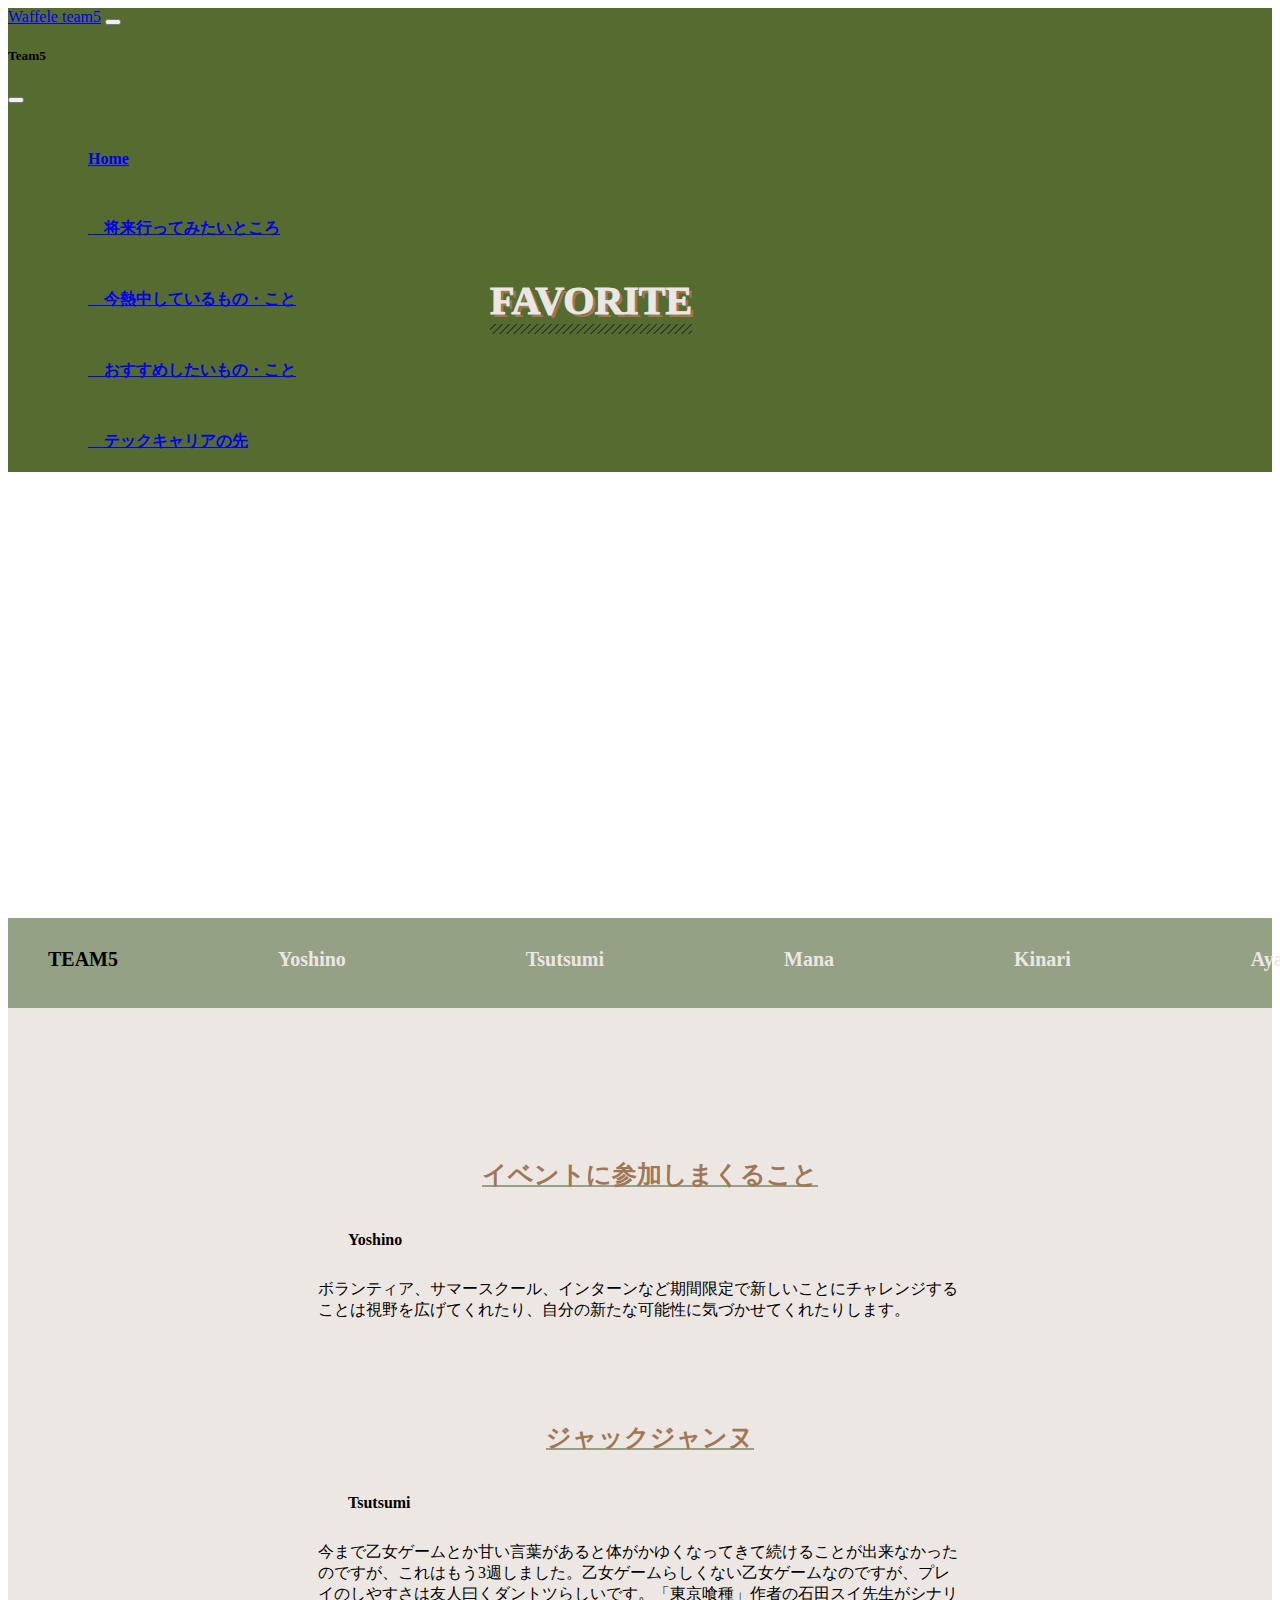
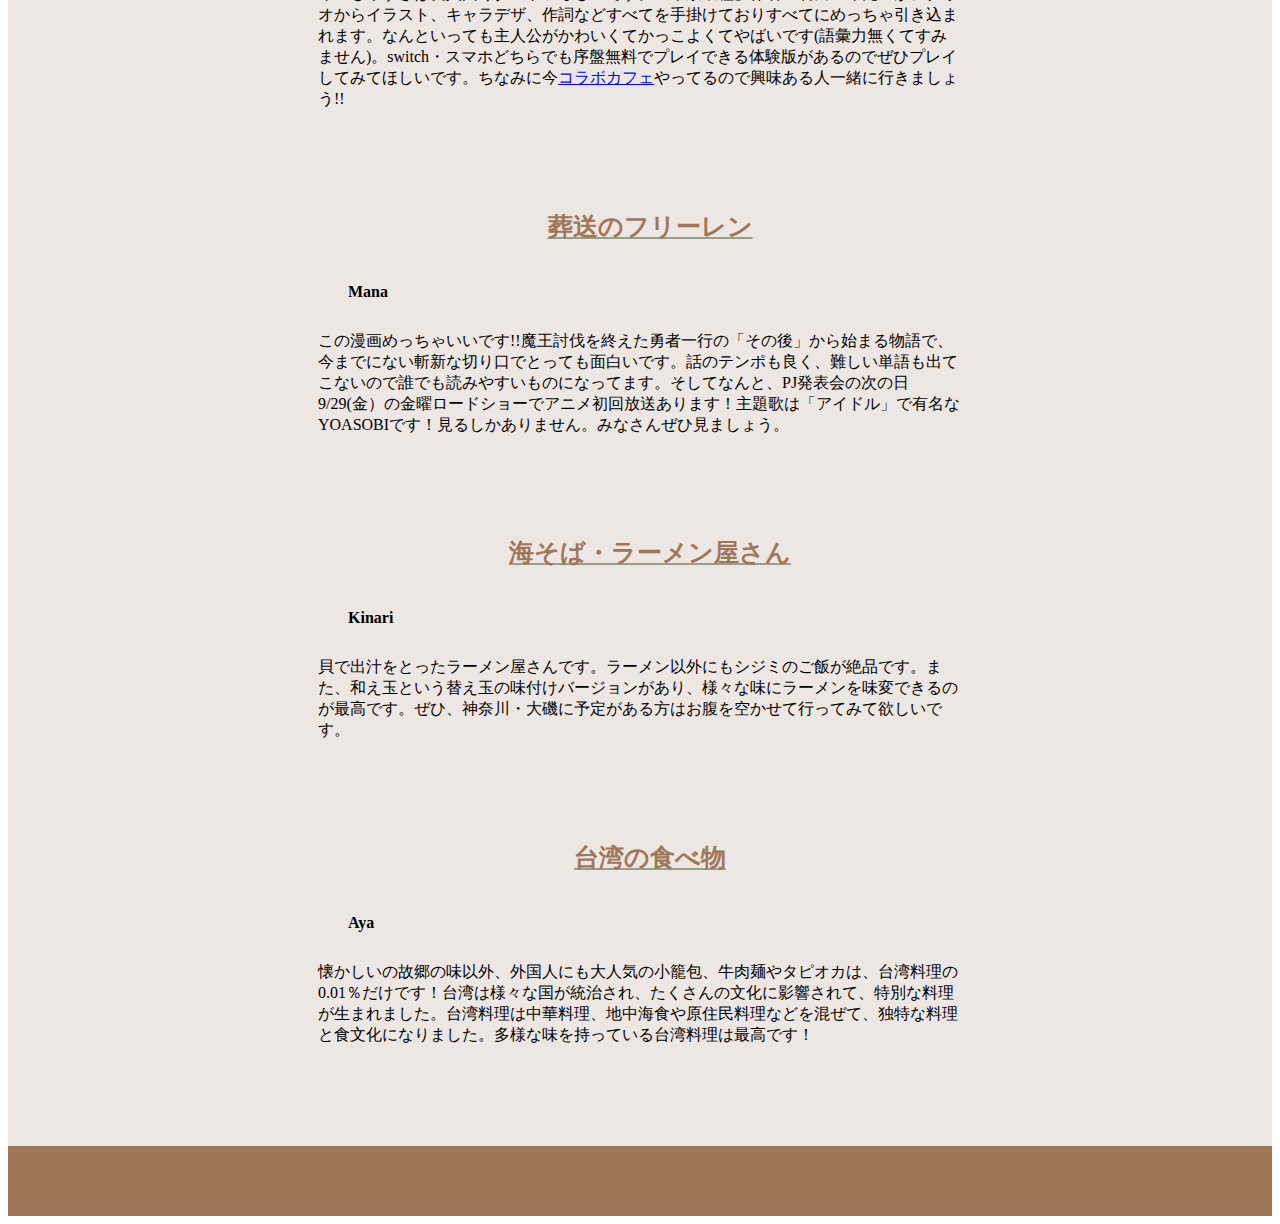
==== index_favorite.html @ e0f579ca "Update index_favorite.html" ====
<!DOCTYPE html>
<html lang="en">

<head>
  <link rel="stylesheet" href="style_favorite.css">
  <meta charset="utf-8">
  <meta name="viewport" content="width=device-width, initial-scale=1, shrink-to-fit=no">
  <meta name="theme-color" content="#000000">
  <script type="text/javascript" src="script_favorite.js"></script>
  <link rel="stylesheet" href="https://unpkg.com/animon@1.0.1/dist/animon.css"/>
  <script src="https://unpkg.com/animon@1.0.1/dist/animon.iife.js"></script>
</head>

<body>


<nav class="navbar fixed-top" style="background:#556b2f">

  <div class="container-fluid">
   
    <a class="navbar-brand" href="index.html">Waffele team5</a>
    <button class="navbar-toggler" type="button" data-bs-toggle="offcanvas" data-bs-target="#offcanvasNavbar" aria-controls="offcanvasNavbar">
      <span class="navbar-toggler-icon"></span>
    </button>

    <div class="offcanvas offcanvas-end" tabindex="-1" id="offcanvasNavbar" aria-labelledby="offcanvasNavbarLabel">
      <div class="offcanvas-header">
        <h5 class="offcanvas-title" id="offcanvasNavbarLabel">Team5</h5>
        <button type="button" class="btn-close" data-bs-dismiss="offcanvas" aria-label="Close"></button>
      </div>

      <div class="offcanvas-body">
        <ul class="navbar-nav justify-content-end flex-grow-1 pe-3">
          <li class="nav-item">
            <a class="nav-link active" aria-current="page" href="index.html">Home</a>
          </li>

          <li class="nav-item">
            <a class="nav-link" href="index_travel.html">　将来行ってみたいところ</a>
          </li>

        <li class="nav-item">
          <a class="nav-link" href="index_interest.html">　今熱中しているもの・こと</a>
        </li>

        <li class="nav-item">
          <a class="nav-link" href="index_favorite.html">　おすすめしたいもの・こと</a>
        </li>

        <li class="nav-item">
          <a class="nav-link" href="index_tech.html">　テックキャリアの先</a>
        </li>


      </div>

    </div>
  </div>
</nav>

  
  <div class="slide">
    <img class="slideitem" src="https://cdn.glitch.global/d4d5fd33-d453-49f3-801e-1269b441a796/%E3%82%B7%E3%82%99%E3%83%A3%E3%83%83%E3%82%AF%E3%82%B7%E3%82%99%E3%83%A3%E3%83%B3%E3%83%8C.png?v=1699577036651" alt="空1">
    <img class="slideitem" src="https://cdn.glitch.global/d4d5fd33-d453-49f3-801e-1269b441a796/%E8%91%AC%E9%80%81%E3%81%AE%E3%83%95%E3%83%AA%E3%83%BC%E3%83%AC%E3%83%B3.jpeg?v=1699577039293" alt="空2">
    <img class="slideitem" src="https://cdn.glitch.global/d4d5fd33-d453-49f3-801e-1269b441a796/%E5%8F%B0%E6%B9%BE%E3%81%AE%E9%A3%9F%E3%81%B8%E3%82%99%E7%89%A9.jpeg?v=1699577043070" alt="空3">
</div>


<div class="main"> 
    <div class="オススメしたいもの・こと">
        <h1>FAVORITE</h1>
    </div>
   <div class="Name">
    <nav class="section">
        <li>TEAM5</li>
        <li><a class="Yoshino" href="#Yoshino">Yoshino</a></li>
        <li><a class="Tsutsumi" href="#Tsutsumi">Tsutsumi</a></li>
        <li><a class="Mana" href="#Mana">Mana</a></li>
        <li><a class="Kinari" href="#Kinari">Kinari</a></li>
        <li><a class="Aya" href="#Aya">Aya</a></li>
    </nav>
   </div>

  <div class="main-text">

   <div class="contents">

      <div class ="Yoshino animonItem"data-effect="fadeInUp">
            <h2 id="Yoshino">イベントに参加しまくること</h2>
                <li>Yoshino</li>
                  <p>ボランティア、サマースクール、インターンなど期間限定で新しいことにチャレンジすることは視野を広げてくれたり、自分の新たな可能性に気づかせてくれたりします。</p>
      </div>


        <div class = "Tsutsumi animonItem"data-effect="fadeInUp">
            <h2 id="Tsutsumi">ジャックジャンヌ</h2>
                <li>Tsutsumi</li>
                  <p>今まで乙女ゲームとか甘い言葉があると体がかゆくなってきて続けることが出来なかったのですが、これはもう3週しました。乙女ゲームらしくない乙女ゲームなのですが、プレイのしやすさは友人曰くダントツらしいです。「東京喰種」作者の石田スイ先生がシナリオからイラスト、キャラデザ、作詞などすべてを手掛けておりすべてにめっちゃ引き込まれます。なんといっても主人公がかわいくてかっこよくてやばいです(語彙力無くてすみません)。switch・スマホどちらでも序盤無料でプレイできる体験版があるのでぜひプレイしてみてほしいです。ちなみに今<a href=https://jackjeanne.com/news/?id=230811-1>コラボカフェ</a>やってるので興味ある人一緒に行きましょう!!</p>
      </div>


      <div class ="Mana animonItem"data-effect="fadeInUp">
          <h2 id="Mana">葬送のフリーレン</h2>
              <li>Mana</li>
                <p>この漫画めっちゃいいです!!魔王討伐を終えた勇者一行の「その後」から始まる物語で、今までにない斬新な切り口でとっても面白いです。話のテンポも良く、難しい単語も出てこないので誰でも読みやすいものになってます。そしてなんと、PJ発表会の次の日9/29(金）の金曜ロードショーでアニメ初回放送あります！主題歌は「アイドル」で有名なYOASOBIです！見るしかありません。みなさんぜひ見ましょう。</p>
      </div>


      <div class ="Kinari animonItem"data-effect="fadeInUp">
          <h2 id="Kinari">海そば・ラーメン屋さん</h2>
              <li>Kinari</li>
                <p>貝で出汁をとったラーメン屋さんです。ラーメン以外にもシジミのご飯が絶品です。また、和え玉という替え玉の味付けバージョンがあり、様々な味にラーメンを味変できるのが最高です。ぜひ、神奈川・大磯に予定がある方はお腹を空かせて行ってみて欲しいです。</p>
      </div>


      <div class ="Aya animonItem"data-effect="fadeInUp">
        <h2 id="Aya">台湾の食べ物 </h2>
            <li>Aya</li>
              <p>懐かしいの故郷の味以外、外国人にも大人気の小籠包、牛肉麺やタピオカは、台湾料理の0.01％だけです！台湾は様々な国が統治され、たくさんの文化に影響されて、特別な料理が生まれました。台湾料理は中華料理、地中海食や原住民料理などを混ぜて、独特な料理と食文化になりました。多様な味を持っている台湾料理は最高です！</p>
      </div>


    </div> 

  </div>

  <div class="footer">
  </div>

</div>

<script type="text/javascript">
  Animon.animon()
</script>
  
<!-- bootstrap -->
  <link href="https://cdn.jsdelivr.net/npm/bootstrap@5.3.0/dist/css/bootstrap.min.css" rel="stylesheet" integrity="sha384-9ndCyUaIbzAi2FUVXJi0CjmCapSmO7SnpJef0486qhLnuZ2cdeRhO02iuK6FUUVM" crossorigin="anonymous">
  <script src="https://cdn.jsdelivr.net/npm/bootstrap@5.3.0/dist/js/bootstrap.bundle.min.js" integrity="sha384-geWF76RCwLtnZ8qwWowPQNguL3RmwHVBC9FhGdlKrxdiJJigb/j/68SIy3Te4Bkz" crossorigin="anonymous"></script>
</body>

</html>
---- style_favorite.css ----
html{  
    scroll-behavior:smooth;
}

.site1{
    font-size:15px;
    color:#ede7e3;
    text-decoration: none;
    margin:5px;
}
.site2{
    font-size:15px;
    color:#ede7e3;
    text-decoration: none;
    margin:5px;
}
.site3{
    font-size:15px;
    color:#ede7e3;
    text-decoration: none;
    margin:5px;
}
.site4{
    font-size:15px;
    color:#ede7e3;
    text-decoration: none;
    margin:5px;
}
.site5{
    font-size:15px;
    color:#ede7e3;
    text-decoration: none;
    margin:5px;
}


.site1:hover{   
    font-weight:bolder;
    font-size:14px;
    color:#9F7756;
    font-weight:900;
}
.site2:hover{
    font-size:14px;
    font-weight: bolder;
    color:#9F7756;
}
.site3:hover{
    font-size:14px;
    font-weight: bolder;
    color:#9F7756;
}
.site4:hover{
    font-size:14px;
    font-weight: bolder;
    color:#9F7756;
}
.site5:hover{
    font-size:14px;
    font-weight: bolder;
    color:#9F7756;
}


h1{ 
    font-weight: bold;
    font-size: 40px;
    text-shadow: 3px 3px 0 #9F7756;
    -webkit-text-stroke: 1px #ede7e3;
    padding: 0 0 10px;

    color:#ede7e3;
    position:absolute;
    top:250px;
    left: 490px;
}

h1:after {
    position: absolute;
    bottom: 0;
    left: 0;
    width: 100%;
    height: 10px;
    content: '';
    background-image: -webkit-repeating-linear-gradient(135deg, #2b342b, #2b342b 1px, transparent 2px, transparent 5px);
    background-image: repeating-linear-gradient(-45deg, #2b342b, #2b342b 1px, transparent 2px, transparent 5px);
    background-size: 7px 7px;
    -webkit-backface-visibility: hidden;
    backface-visibility: hidden;
  }


.Name{
    background-color:#94a185;
    height: 90px;
 }


li{  list-style:none;
    font-weight: 700;
    padding:30px 20px 20px 40px;
   
}

a.Yoshino{text-decoration:none;
    color:#ede7e3;  
    font-weight: 550;
    padding-left:100px;
}

a.Tsutsumi{text-decoration:none;
    color:#ede7e3;  
    font-weight: 550;
    padding-left:120px;
}

a.Mana{text-decoration:none;
    color:#ede7e3;  
    font-weight: 550;
    padding-left:120px;
}

a.Kinari{
    text-decoration:none;
    color:#ede7e3;  
    font-weight: 550;
    padding-left:120px;
}

a.Aya{
    text-decoration:none;
    color:#ede7e3;  
    font-weight: 550;
    padding-left:120px;
}


a.Yoshino:hover{
    color:#2b3412;
    font-weight:900;

}

a.Tsutsumi:hover{
    color:#2b3412;
    font-weight:900;
}

a.Mana:hover{
    color:#2b3412;
    font-weight:900;


}

a.Kinari:hover{
    color:#2b3412;
    font-weight:900;
}


a.Aya:hover{
    color:#2b3412;
    font-weight:900;
}


.main-text{
margin: 150px 300px 100px 300px;
}



h2{ 
    text-align: center;
    font-size: 25px;
    font-weight: 900;
    color: #9F7756;
    text-decoration: underline;
    text-decoration-color:#94a185;
    margin: 10px 10px 10px 30px;
}


p{
    margin: 10px 10px 100px 10px;
}

.section{
    font-size: 20px;
    display:flex;
}

.main{
    background-color:#EDE7E3;
}

.footer{
    background-color: #9f7756;
    padding:0px 0px 0px 0px;
    height: 70px;
}


/*ボタンのスタイル */
.btn {
    /* buttonタグのリセットCSS */
    border: none;
    cursor: pointer;
    outline: none;
    padding: 0;
    appearance: none;
  
    /* ボタンの装飾 */
    position: fixed;
    right: 30px;
    bottom: 30px;
    z-index: 100;
    width: 50px;
    height: 50px;
    border-radius: 50%;
    background-color: #2b3412;
    display: flex;
    align-items: center;
    justify-content: center;
    transition: all 0.3s ease;
  }
  
  /* 矢印のスタイル */
  .btn::before {
    content: "";
    width: 12px;
    height: 12px;
    margin-bottom: -6px;
    border-top: solid 3px #ede7e3;
    border-right: solid 3px #ede7e3;
    transform: rotate(-45deg);
  }
  
  /* ホバー時のスタイル */
  .btn:hover {
    transform: scale(1.1);
  }



/* スライドショー */
.slide {
    text-align: center;
    height: 430px;
    width: 100%;
    overflow: hidden;
    position: relative;
}


.slideitem {
    opacity: 0;
    width: 100%;
    height: 100%;
    object-fit: cover;
    position: absolute;
    left: 5%;
    top: 0;
    animation: anime 15s infinite linear;
}

.slideitem:nth-of-type(2) {
    opacity: 0; 
    animation-delay: 5s; 
}
.slideitem:nth-of-type(3) {
    opacity: 0; 
    animation-delay: 10s; 
}
@keyframes anime {
    0%, 20% {
        opacity: 0;
    }
    25%, 75% {
        opacity: 1;
    }
    80%, 100% {
        opacity: 0;
    }
}

.slideitem {
    left: 0; 
    top: 0; 
    animation: anime 15s infinite linear;
}
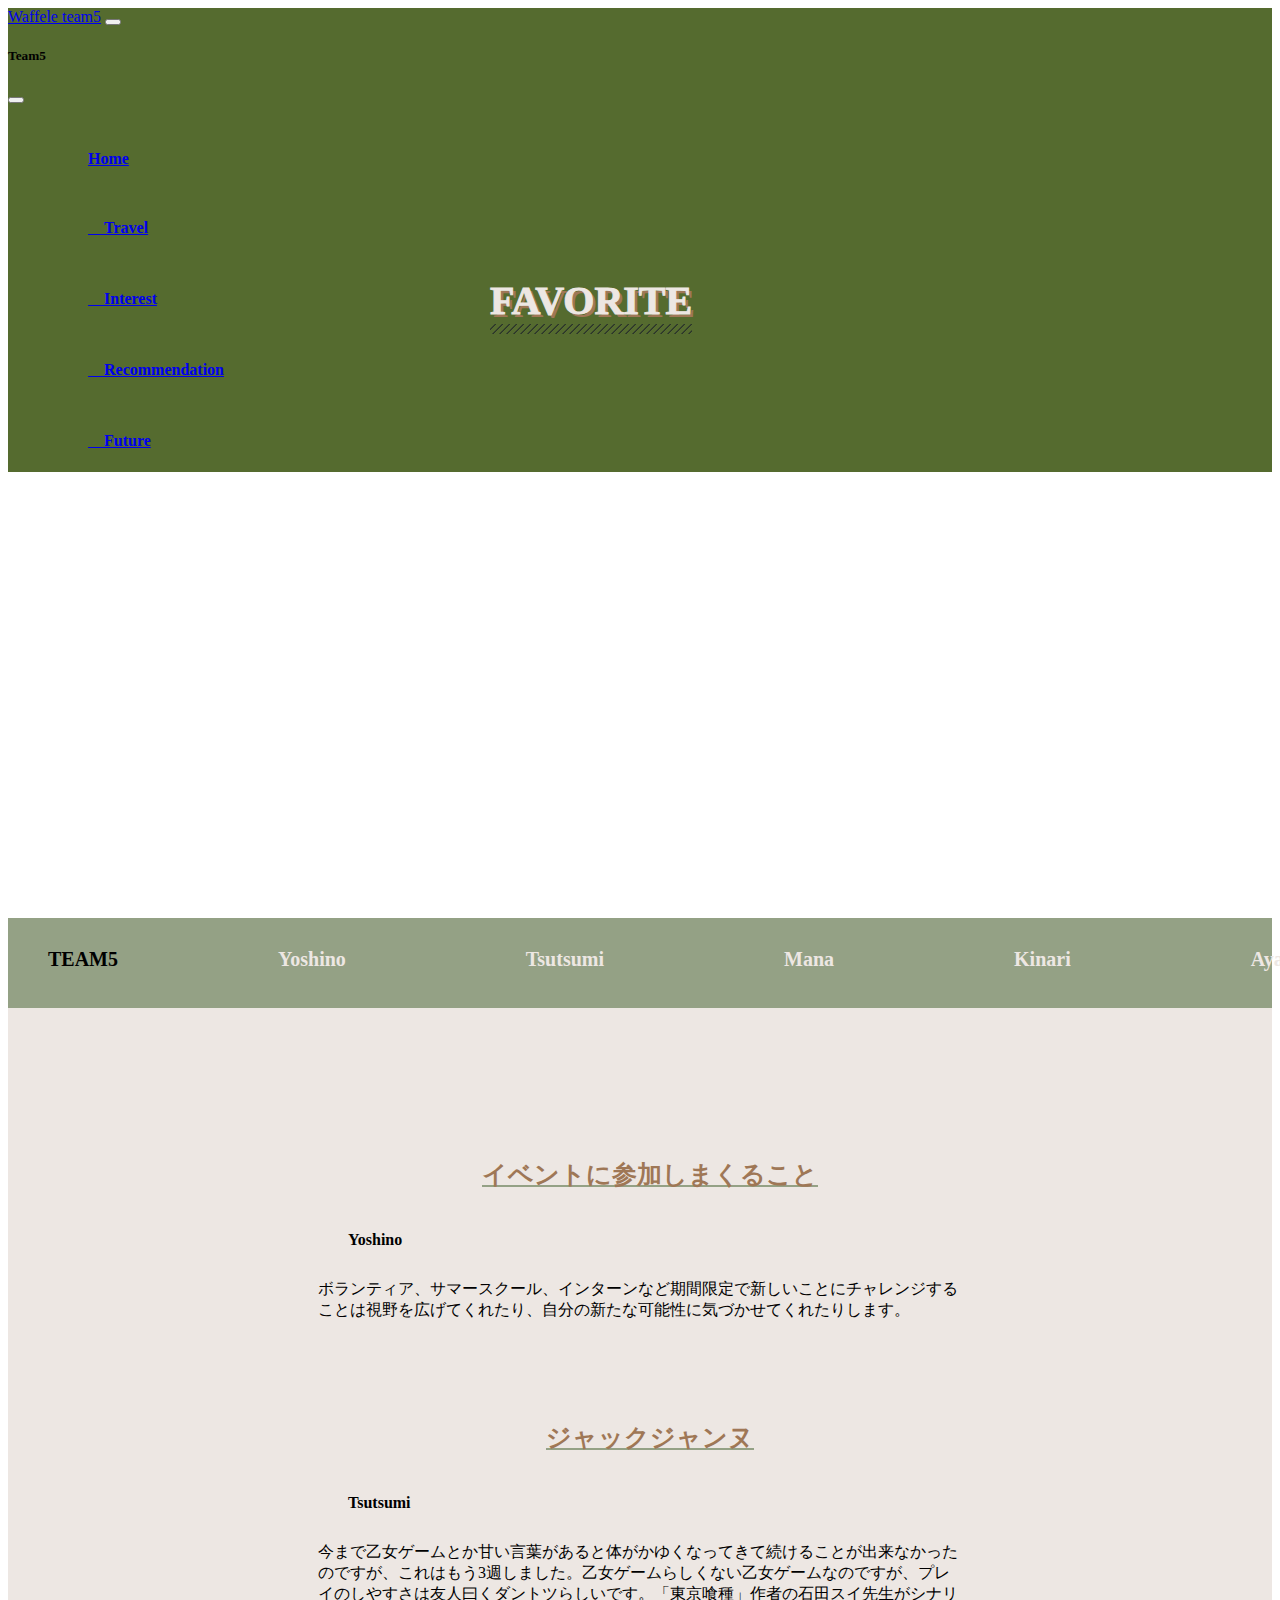
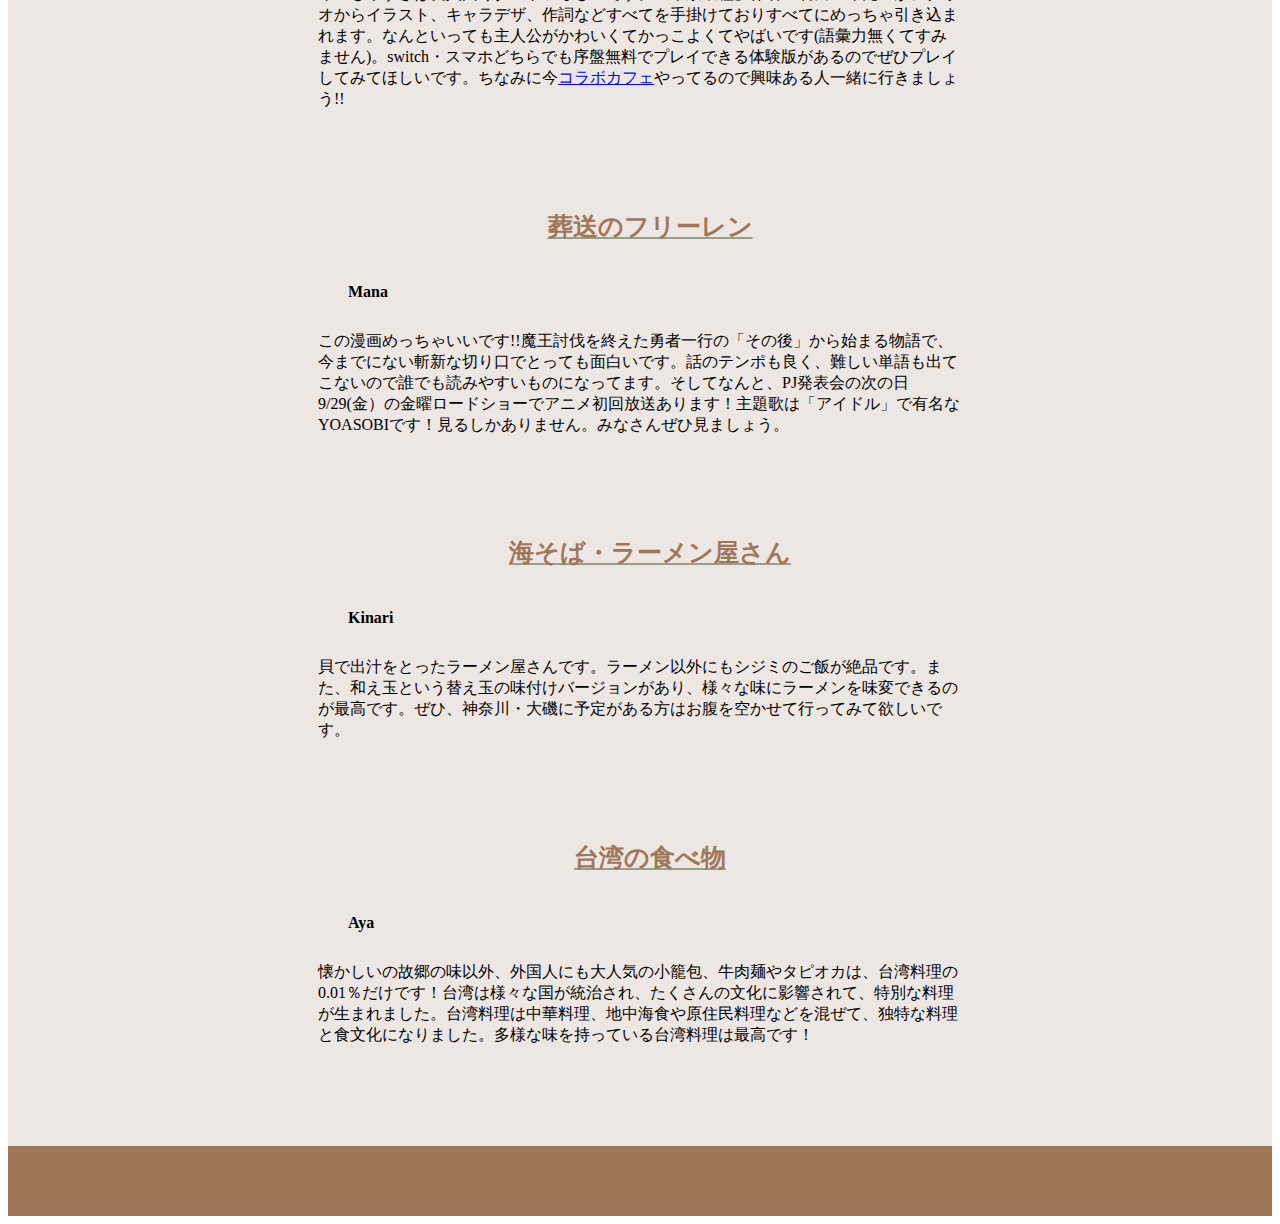
==== commit 0e99f615: "main" ====
--- a/index_favorite.html
+++ b/index_favorite.html
@@ -36,19 +36,19 @@
           </li>
 
           <li class="nav-item">
-            <a class="nav-link" href="index_travel.html">　将来行ってみたいところ</a>
+            <a class="nav-link" href="index_travel.html">　Travel</a>
           </li>
 
         <li class="nav-item">
-          <a class="nav-link" href="index_interest.html">　今熱中しているもの・こと</a>
+          <a class="nav-link" href="index_interest.html">　Interest</a>
         </li>
 
         <li class="nav-item">
-          <a class="nav-link" href="index_favorite.html">　おすすめしたいもの・こと</a>
+          <a class="nav-link" href="index_favorite.html">　Recommendation</a>
         </li>
 
         <li class="nav-item">
-          <a class="nav-link" href="index_tech.html">　テックキャリアの先</a>
+          <a class="nav-link" href="index_tech.html">　Future</a>
         </li>
 
 
@@ -68,11 +68,11 @@
 
 <div class="main"> 
     <div class="オススメしたいもの・こと">
-        <h1>FAVORITE</h1>
+      <h1>FAVORITE</h1>
     </div>
    <div class="Name">
     <nav class="section">
-        <li>TEAM5</li>
+        <li id="Yoshino">TEAM5</li>
         <li><a class="Yoshino" href="#Yoshino">Yoshino</a></li>
         <li><a class="Tsutsumi" href="#Tsutsumi">Tsutsumi</a></li>
         <li><a class="Mana" href="#Mana">Mana</a></li>
@@ -86,35 +86,35 @@
    <div class="contents">
 
       <div class ="Yoshino animonItem"data-effect="fadeInUp">
-            <h2 id="Yoshino">イベントに参加しまくること</h2>
+            <h2 id="Tsutsumi">イベントに参加しまくること</h2>
                 <li>Yoshino</li>
                   <p>ボランティア、サマースクール、インターンなど期間限定で新しいことにチャレンジすることは視野を広げてくれたり、自分の新たな可能性に気づかせてくれたりします。</p>
       </div>
 
 
         <div class = "Tsutsumi animonItem"data-effect="fadeInUp">
-            <h2 id="Tsutsumi">ジャックジャンヌ</h2>
+            <h2 id="Mana">ジャックジャンヌ</h2>
                 <li>Tsutsumi</li>
                   <p>今まで乙女ゲームとか甘い言葉があると体がかゆくなってきて続けることが出来なかったのですが、これはもう3週しました。乙女ゲームらしくない乙女ゲームなのですが、プレイのしやすさは友人曰くダントツらしいです。「東京喰種」作者の石田スイ先生がシナリオからイラスト、キャラデザ、作詞などすべてを手掛けておりすべてにめっちゃ引き込まれます。なんといっても主人公がかわいくてかっこよくてやばいです(語彙力無くてすみません)。switch・スマホどちらでも序盤無料でプレイできる体験版があるのでぜひプレイしてみてほしいです。ちなみに今<a href=https://jackjeanne.com/news/?id=230811-1>コラボカフェ</a>やってるので興味ある人一緒に行きましょう!!</p>
       </div>
 
 
       <div class ="Mana animonItem"data-effect="fadeInUp">
-          <h2 id="Mana">葬送のフリーレン</h2>
+          <h2 id="Kinari">葬送のフリーレン</h2>
               <li>Mana</li>
                 <p>この漫画めっちゃいいです!!魔王討伐を終えた勇者一行の「その後」から始まる物語で、今までにない斬新な切り口でとっても面白いです。話のテンポも良く、難しい単語も出てこないので誰でも読みやすいものになってます。そしてなんと、PJ発表会の次の日9/29(金）の金曜ロードショーでアニメ初回放送あります！主題歌は「アイドル」で有名なYOASOBIです！見るしかありません。みなさんぜひ見ましょう。</p>
       </div>
 
 
       <div class ="Kinari animonItem"data-effect="fadeInUp">
-          <h2 id="Kinari">海そば・ラーメン屋さん</h2>
+          <h2 id="Aya">海そば・ラーメン屋さん</h2>
               <li>Kinari</li>
                 <p>貝で出汁をとったラーメン屋さんです。ラーメン以外にもシジミのご飯が絶品です。また、和え玉という替え玉の味付けバージョンがあり、様々な味にラーメンを味変できるのが最高です。ぜひ、神奈川・大磯に予定がある方はお腹を空かせて行ってみて欲しいです。</p>
       </div>
 
 
       <div class ="Aya animonItem"data-effect="fadeInUp">
-        <h2 id="Aya">台湾の食べ物 </h2>
+        <h2>台湾の食べ物 </h2>
             <li>Aya</li>
               <p>懐かしいの故郷の味以外、外国人にも大人気の小籠包、牛肉麺やタピオカは、台湾料理の0.01％だけです！台湾は様々な国が統治され、たくさんの文化に影響されて、特別な料理が生まれました。台湾料理は中華料理、地中海食や原住民料理などを混ぜて、独特な料理と食文化になりました。多様な味を持っている台湾料理は最高です！</p>
       </div>
--- a/style_favorite.css
+++ b/style_favorite.css
@@ -293,3 +293,30 @@
 }
 
 
+#icon-mail {
+    padding-right:10px;
+    animation: updown 2s infinite ease-in-out;
+}
+
+@keyframes updown {
+    0% {
+      transform: translate(0, 0);
+    }
+    50% {
+      transform: translate(0, -10px);
+    }
+    100% {
+      transform: translate(0, 0);
+    }
+  }
+
+  #icon-insta {
+    padding-bottom:10px;
+  }
+
+  #icon-save {
+    padding-left:150px;
+  }
+
+ 
+  
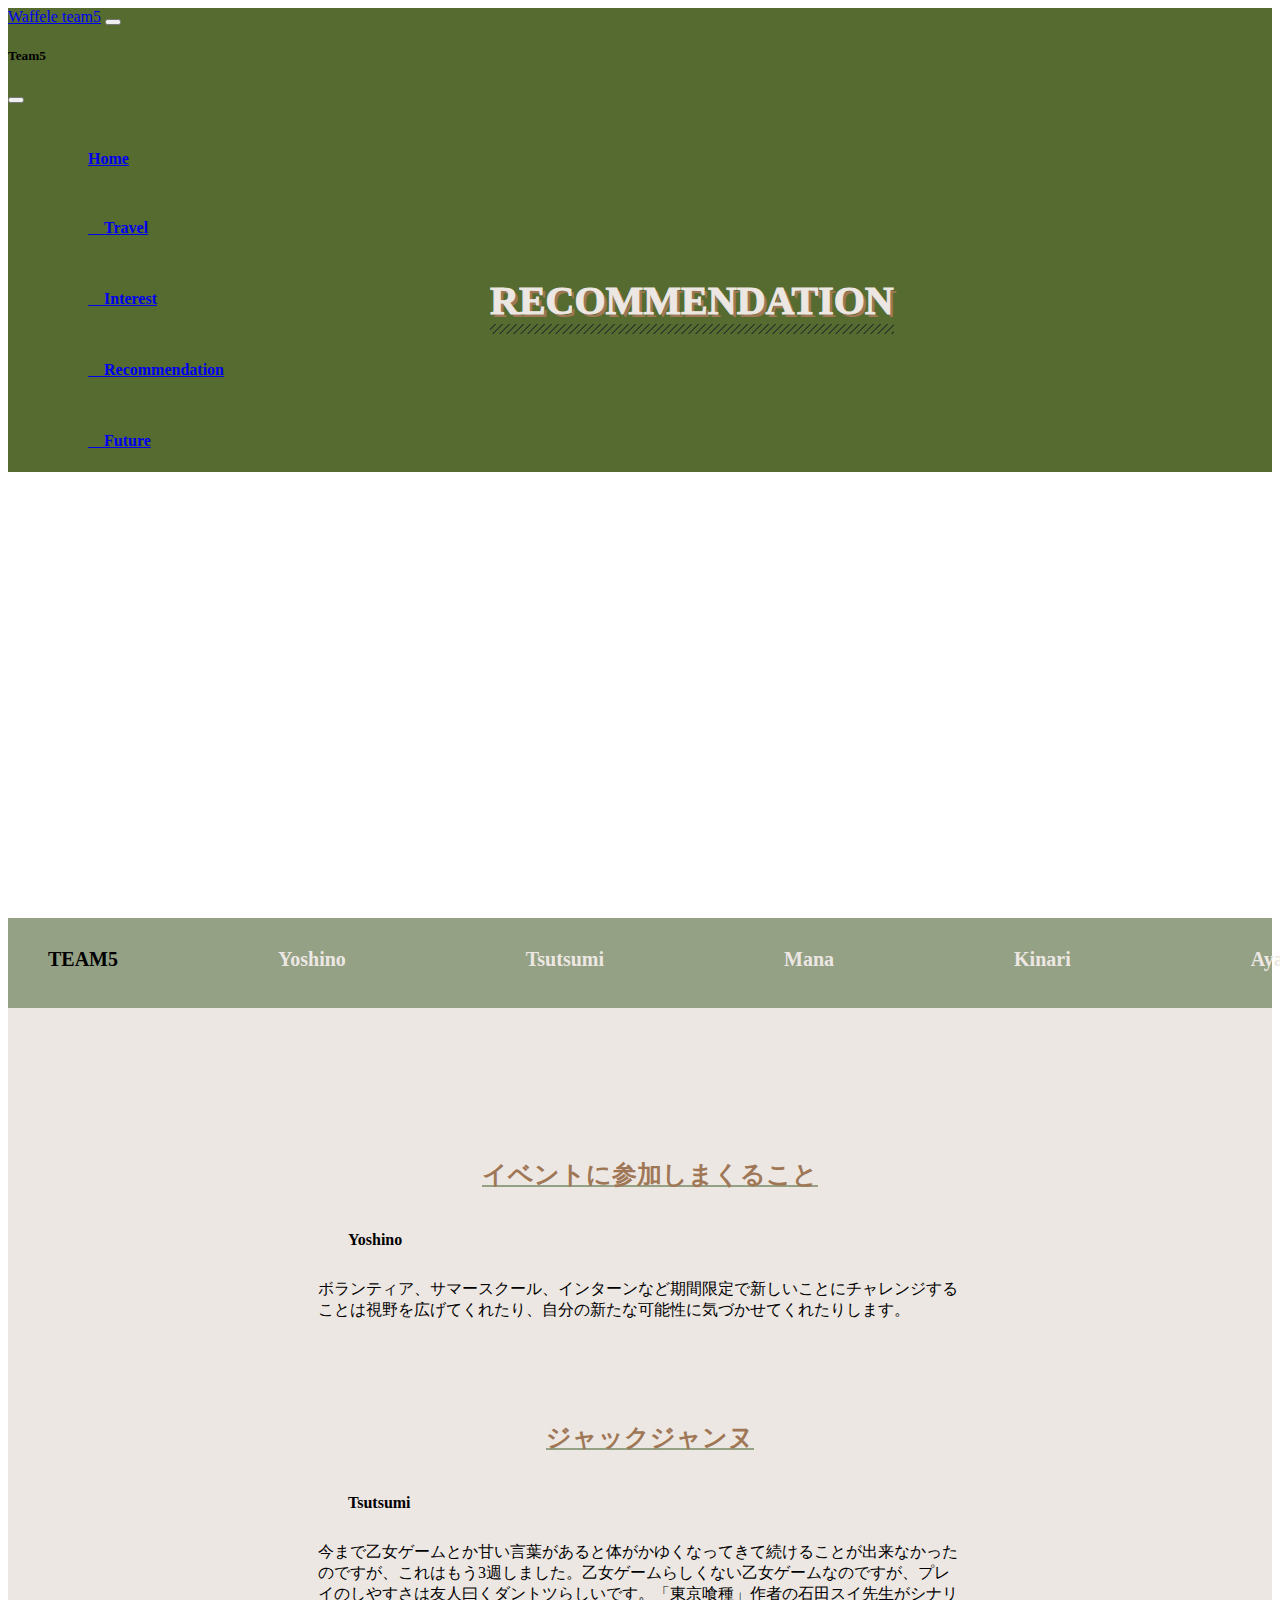
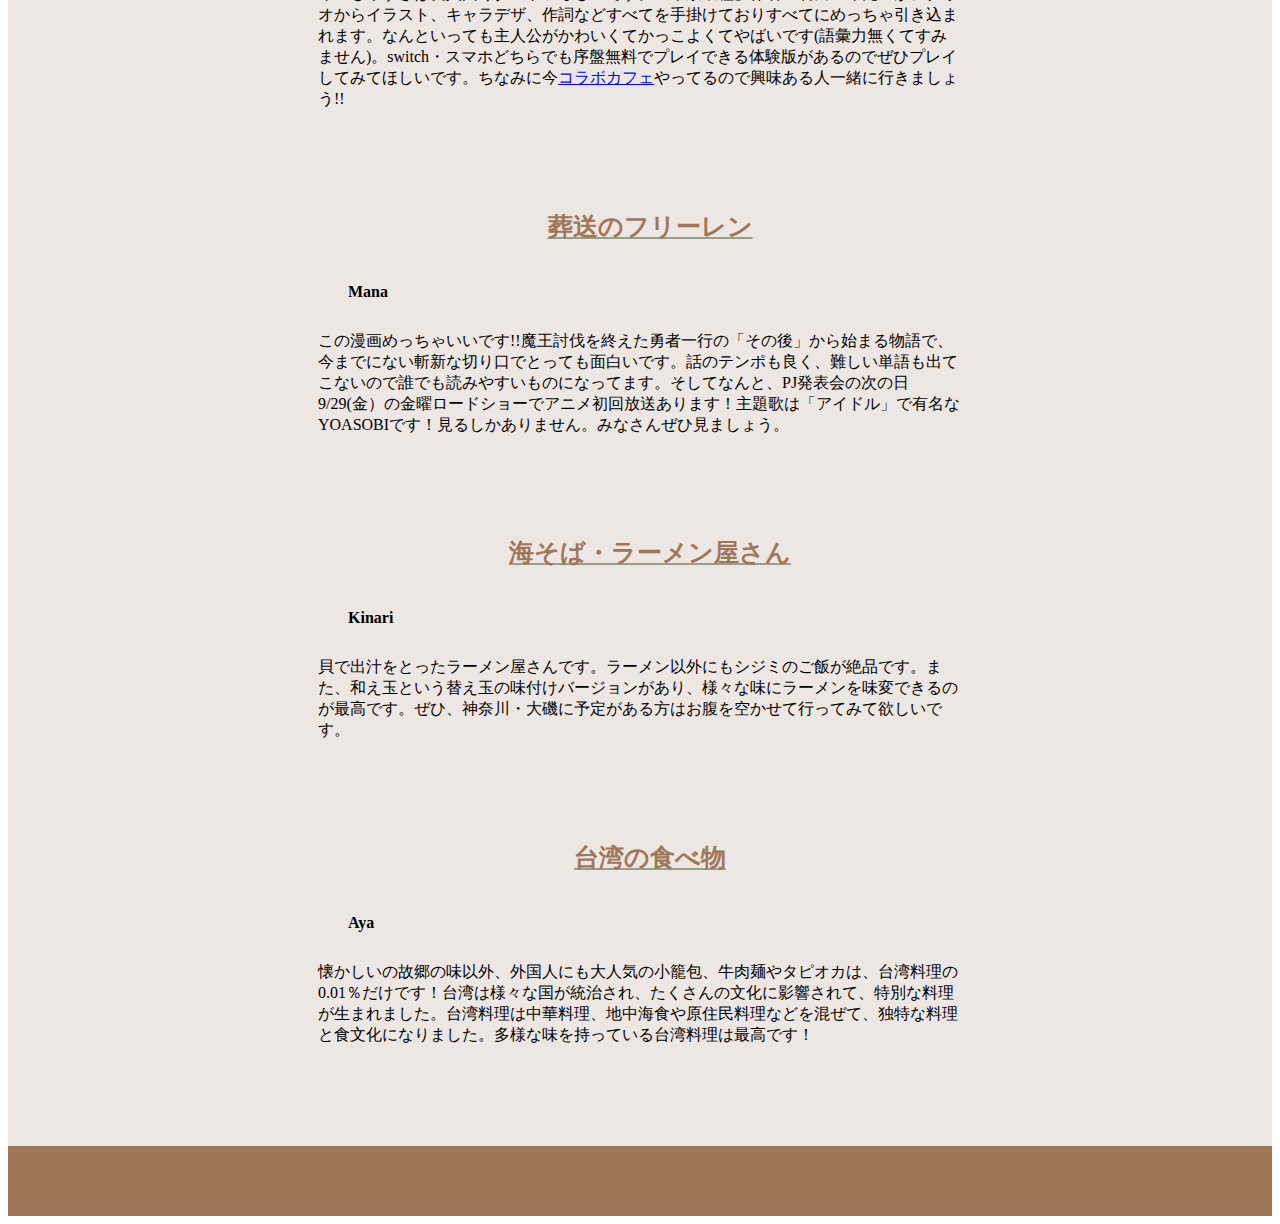
==== commit a47be5b7: "main" ====
--- a/index_favorite.html
+++ b/index_favorite.html
@@ -68,7 +68,7 @@
 
 <div class="main"> 
     <div class="オススメしたいもの・こと">
-      <h1>FAVORITE</h1>
+      <h1>RECOMMENDATION</h1>
     </div>
    <div class="Name">
     <nav class="section">
@@ -93,28 +93,28 @@
 
 
         <div class = "Tsutsumi animonItem"data-effect="fadeInUp">
-            <h2 id="Mana">ジャックジャンヌ</h2>
+            <h2 id="Mana" class="Mana">ジャックジャンヌ</h2>
                 <li>Tsutsumi</li>
                   <p>今まで乙女ゲームとか甘い言葉があると体がかゆくなってきて続けることが出来なかったのですが、これはもう3週しました。乙女ゲームらしくない乙女ゲームなのですが、プレイのしやすさは友人曰くダントツらしいです。「東京喰種」作者の石田スイ先生がシナリオからイラスト、キャラデザ、作詞などすべてを手掛けておりすべてにめっちゃ引き込まれます。なんといっても主人公がかわいくてかっこよくてやばいです(語彙力無くてすみません)。switch・スマホどちらでも序盤無料でプレイできる体験版があるのでぜひプレイしてみてほしいです。ちなみに今<a href=https://jackjeanne.com/news/?id=230811-1>コラボカフェ</a>やってるので興味ある人一緒に行きましょう!!</p>
       </div>
 
 
       <div class ="Mana animonItem"data-effect="fadeInUp">
-          <h2 id="Kinari">葬送のフリーレン</h2>
+          <h2 id="Kinari" class="Kinari">葬送のフリーレン</h2>
               <li>Mana</li>
                 <p>この漫画めっちゃいいです!!魔王討伐を終えた勇者一行の「その後」から始まる物語で、今までにない斬新な切り口でとっても面白いです。話のテンポも良く、難しい単語も出てこないので誰でも読みやすいものになってます。そしてなんと、PJ発表会の次の日9/29(金）の金曜ロードショーでアニメ初回放送あります！主題歌は「アイドル」で有名なYOASOBIです！見るしかありません。みなさんぜひ見ましょう。</p>
       </div>
 
 
       <div class ="Kinari animonItem"data-effect="fadeInUp">
-          <h2 id="Aya">海そば・ラーメン屋さん</h2>
+          <h2 id="Aya" class="Aya">海そば・ラーメン屋さん</h2>
               <li>Kinari</li>
                 <p>貝で出汁をとったラーメン屋さんです。ラーメン以外にもシジミのご飯が絶品です。また、和え玉という替え玉の味付けバージョンがあり、様々な味にラーメンを味変できるのが最高です。ぜひ、神奈川・大磯に予定がある方はお腹を空かせて行ってみて欲しいです。</p>
       </div>
 
 
       <div class ="Aya animonItem"data-effect="fadeInUp">
-        <h2>台湾の食べ物 </h2>
+        <h2 id="Aya2" class="Aya2">台湾の食べ物 </h2>
             <li>Aya</li>
               <p>懐かしいの故郷の味以外、外国人にも大人気の小籠包、牛肉麺やタピオカは、台湾料理の0.01％だけです！台湾は様々な国が統治され、たくさんの文化に影響されて、特別な料理が生まれました。台湾料理は中華料理、地中海食や原住民料理などを混ぜて、独特な料理と食文化になりました。多様な味を持っている台湾料理は最高です！</p>
       </div>
--- a/style_favorite.css
+++ b/style_favorite.css
@@ -114,6 +114,8 @@
     font-weight: 550;
     padding-left:120px;
 }
+
+
 
 a.Mana{text-decoration:none;
     color:#ede7e3;  
@@ -318,5 +320,27 @@
     padding-left:150px;
   }
 
- 
-  
+  #icon-home {
+    padding-right:10px;
+  }
+
+  .Kinari {
+    margin-top:100px;
+  } 
+
+  .Mana {
+    margin-top:100px;
+  }
+
+  .Aya {
+    margin-top:100px;
+  }
+
+  .Aya2 {
+    margin-top:100px;
+  }
+
+  .welcome {
+    text-align:center;
+    margin-top:70px;
+  }
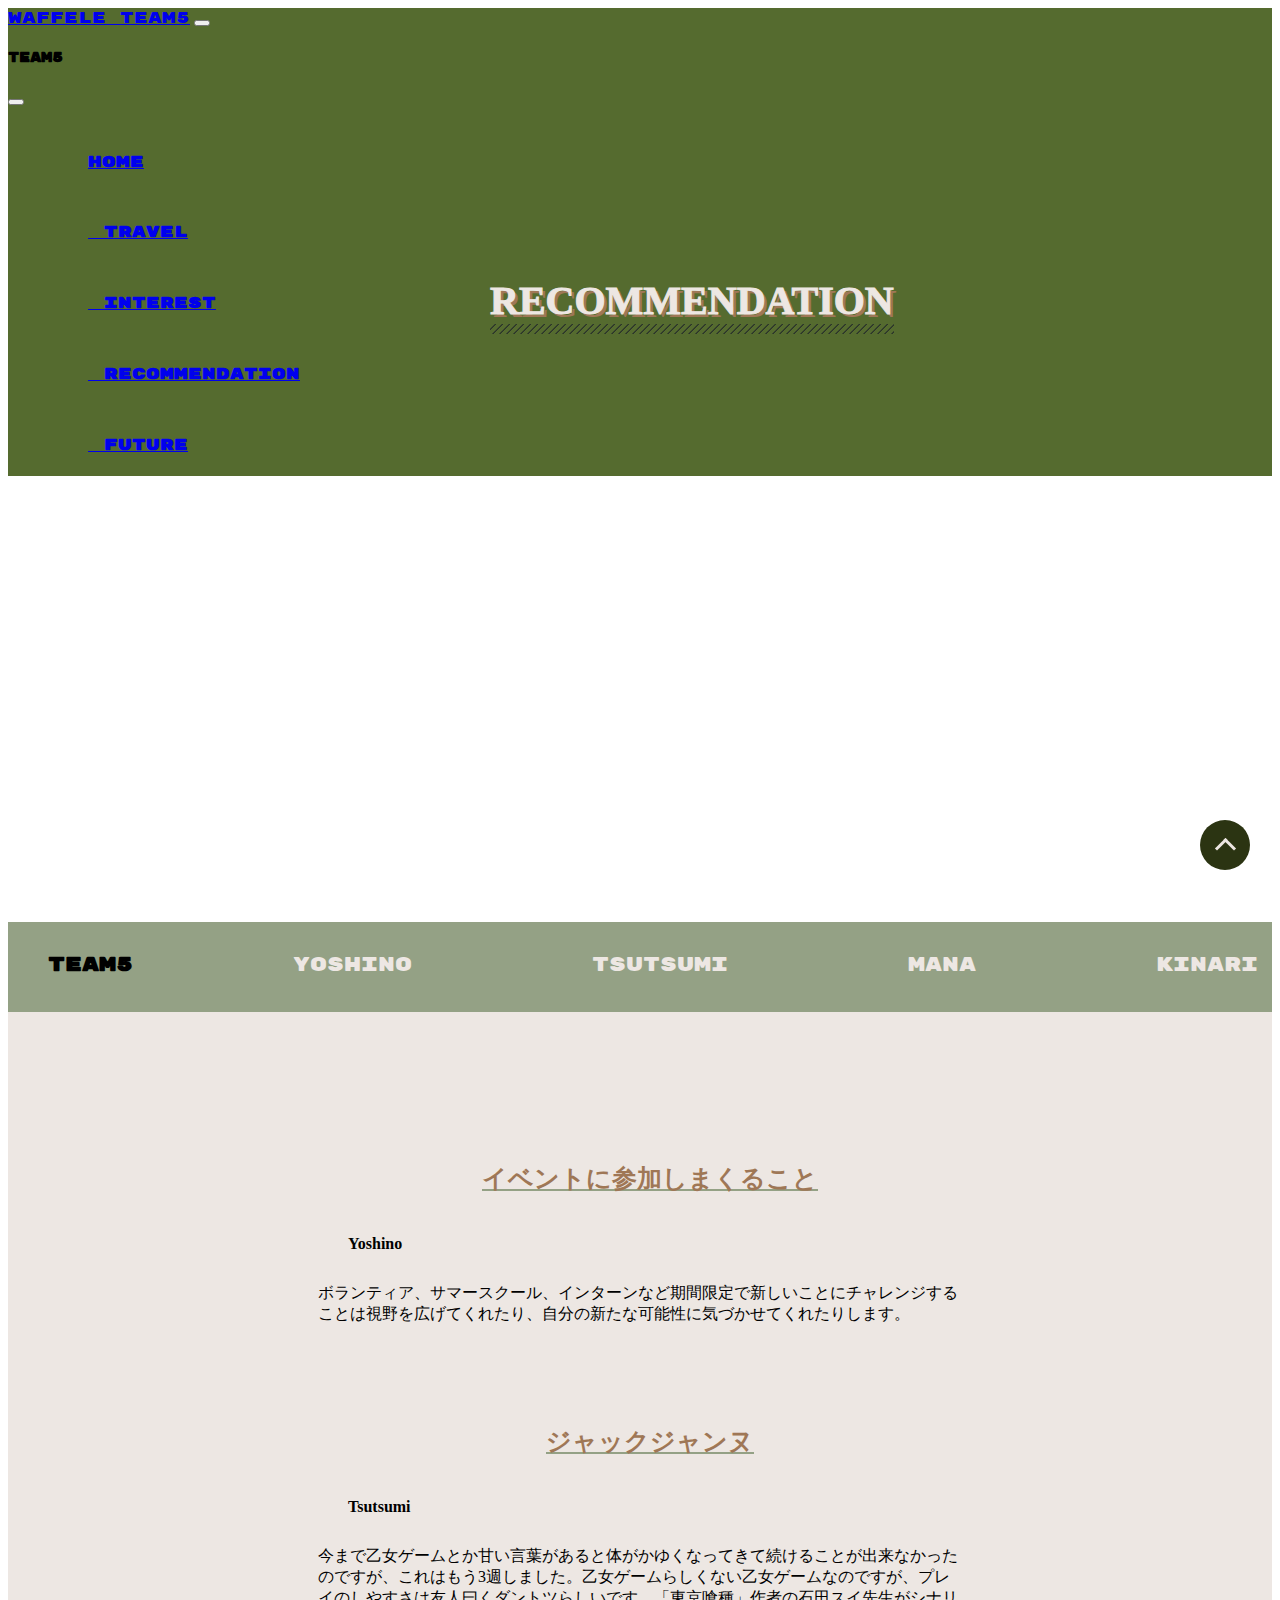
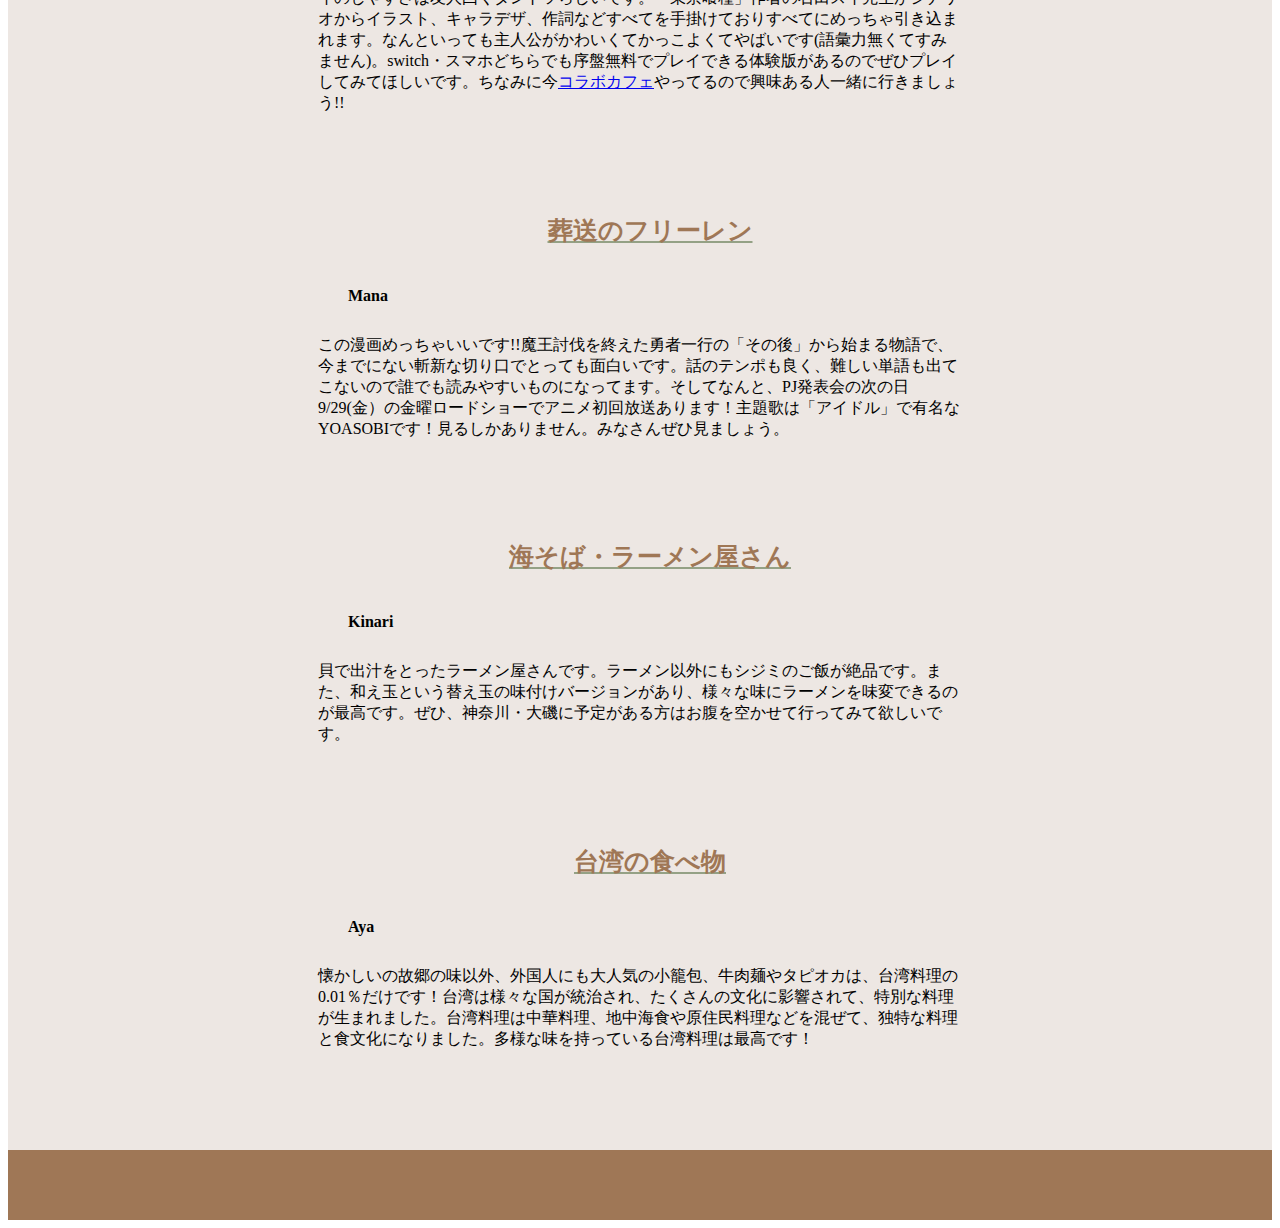
==== commit 86d1e19a: "202311132215" ====
--- a/index_favorite.html
+++ b/index_favorite.html
@@ -9,12 +9,32 @@
   <script type="text/javascript" src="script_favorite.js"></script>
   <link rel="stylesheet" href="https://unpkg.com/animon@1.0.1/dist/animon.css"/>
   <script src="https://unpkg.com/animon@1.0.1/dist/animon.iife.js"></script>
+  <!-- Google Fonts のコードを追加 -->
+  <link rel="preconnect" href="https://fonts.gstatic.com">
+  <link href="https://fonts.googleapis.com/css2?family=Rubik+Mono+One&display=swap" rel="stylesheet">
+  <link rel="stylesheet" href="https://fonts.googleapis.com/css2?family=Material+Symbols+Outlined:opsz,wght,FILL,GRAD@20..48,100..700,0..1,-50..200"/>
+  <style>
+      /* フォントを適用する要素に対して指定 */
+      .navbar-brand {
+          font-family: 'Rubik Mono One', sans-serif;
+      }
+      .offcanvas-title {
+          font-family: 'Rubik Mono One', sans-serif;
+      }
+      .nav-item {
+          font-family: 'Rubik Mono One', sans-serif;
+      }
+      .section {
+          font-family: 'Rubik Mono One', sans-serif;
+      }
+  </style>
 </head>
 
 <body>
 
+<a class="btna" id="scroll-to-top-btn" onclick="scroll_to_top()"></a>
 
-<nav class="navbar fixed-top" style="background:#556b2f">
+  <nav class="navbar fixed-top" style="background:#556b2f">
 
   <div class="container-fluid">
    
--- a/style_favorite.css
+++ b/style_favorite.css
@@ -206,7 +206,7 @@
 
 
 /*ボタンのスタイル */
-.btn {
+.btna {
     /* buttonタグのリセットCSS */
     border: none;
     cursor: pointer;
@@ -230,7 +230,7 @@
   }
   
   /* 矢印のスタイル */
-  .btn::before {
+  .btna::before {
     content: "";
     width: 12px;
     height: 12px;
@@ -241,7 +241,7 @@
   }
   
   /* ホバー時のスタイル */
-  .btn:hover {
+  .btna:hover {
     transform: scale(1.1);
   }
 
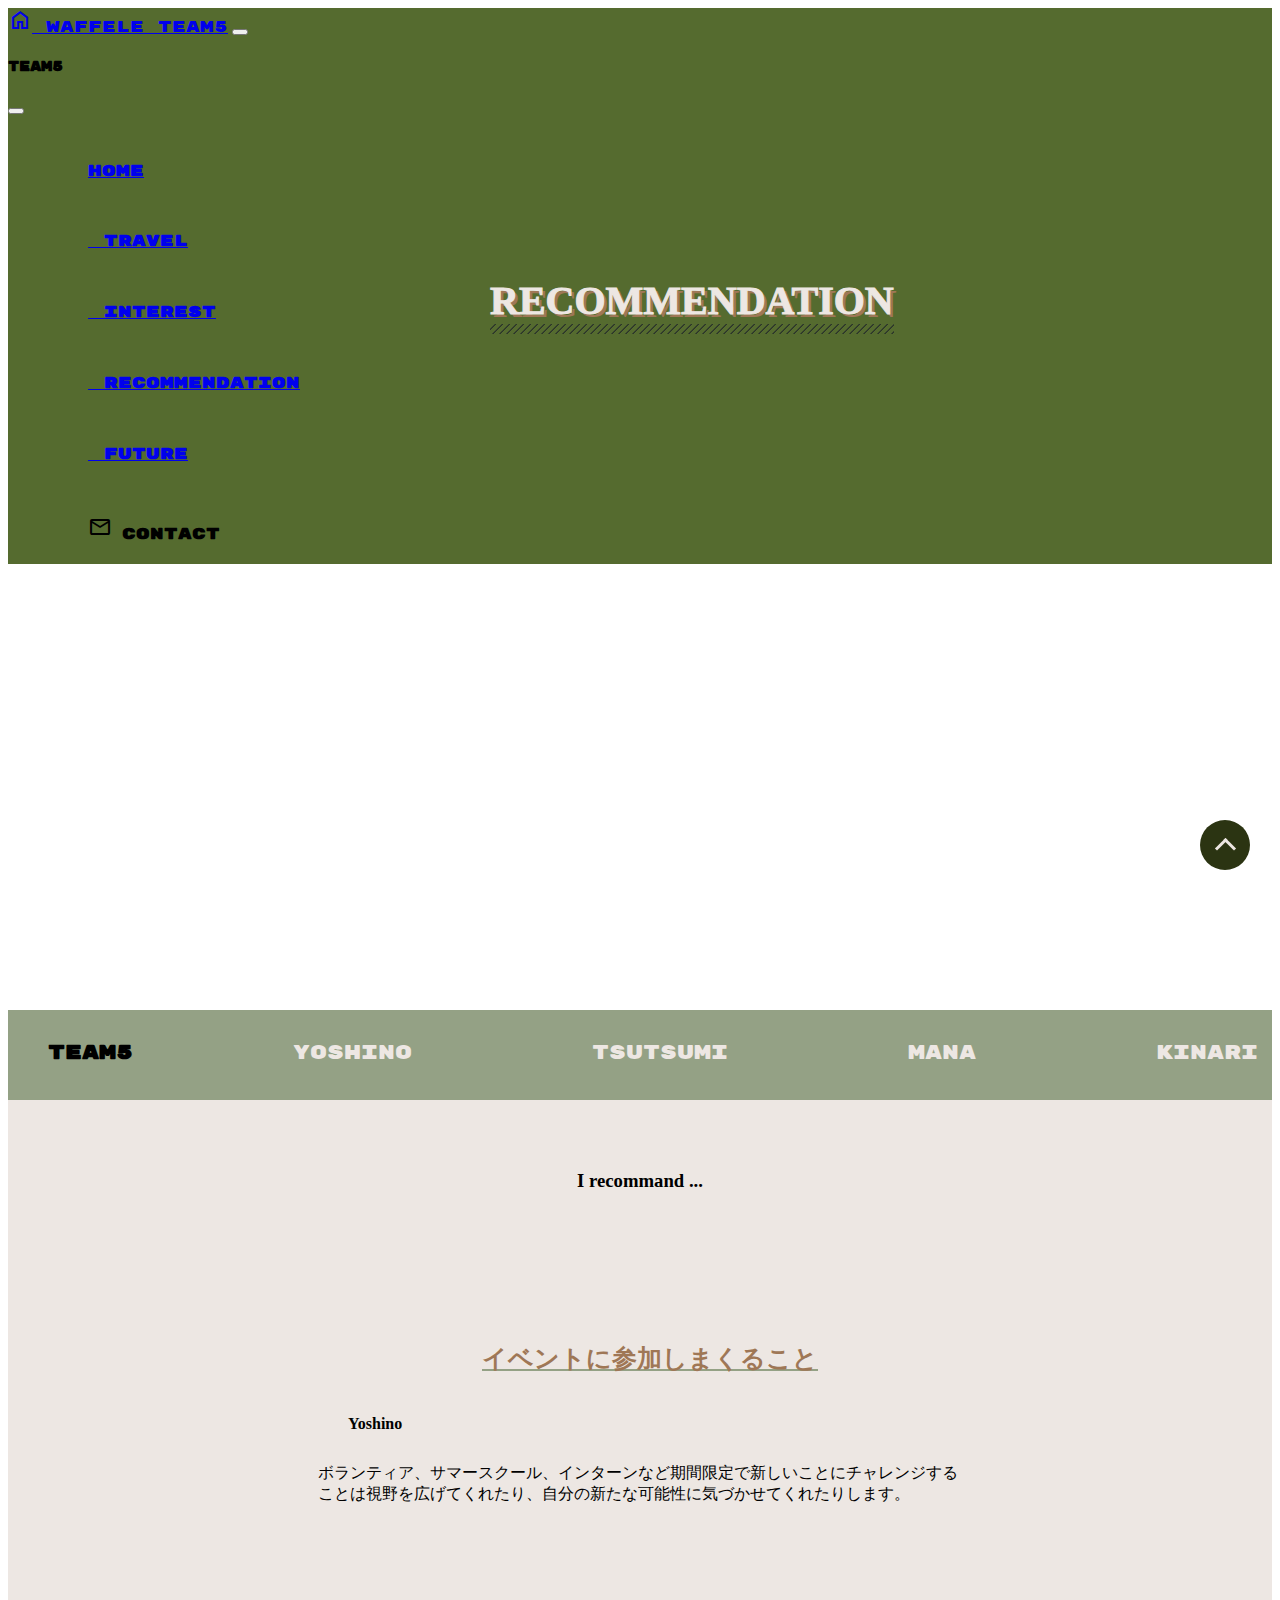
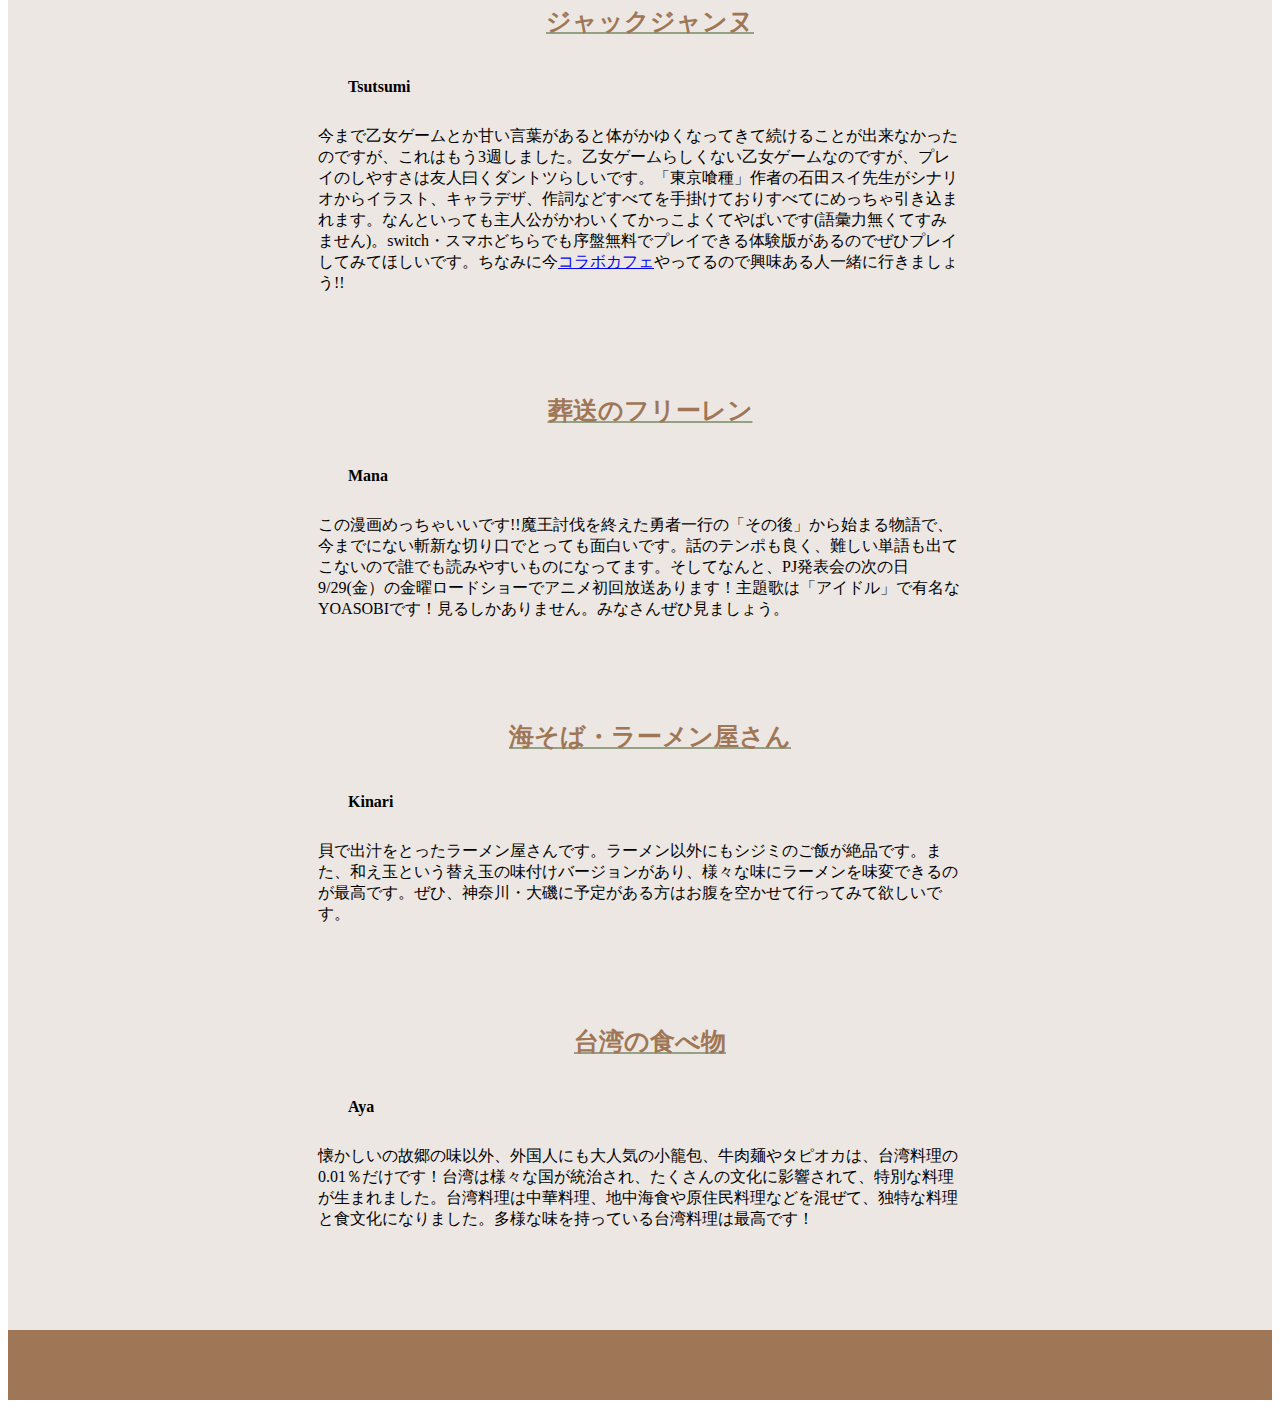
==== commit 78d2cd9b: "202311132236" ====
--- a/index_favorite.html
+++ b/index_favorite.html
@@ -9,6 +9,10 @@
   <script type="text/javascript" src="script_favorite.js"></script>
   <link rel="stylesheet" href="https://unpkg.com/animon@1.0.1/dist/animon.css"/>
   <script src="https://unpkg.com/animon@1.0.1/dist/animon.iife.js"></script>
+    <!-- Google font Icon -->
+    <link rel="preconnect" href="https://fonts.googleapis.com">
+    <link rel="preconnect" href="https://fonts.gstatic.com" crossorigin>
+    <link href="https://fonts.googleapis.com/css2?family=Noto+Sans+JP:wght@100&family=Roboto:ital,wght@0,100;1,100;1,900&family=Rubik+Mono+One&display=swap" rel="stylesheet">
   <!-- Google Fonts のコードを追加 -->
   <link rel="preconnect" href="https://fonts.gstatic.com">
   <link href="https://fonts.googleapis.com/css2?family=Rubik+Mono+One&display=swap" rel="stylesheet">
@@ -38,7 +42,11 @@
 
   <div class="container-fluid">
    
-    <a class="navbar-brand" href="index.html">Waffele team5</a>
+    <a class="navbar-brand" href="index.html">
+      <span class="material-symbols-outlined">
+      home
+      </span>
+      Waffele team5</a>
     <button class="navbar-toggler" type="button" data-bs-toggle="offcanvas" data-bs-target="#offcanvasNavbar" aria-controls="offcanvasNavbar">
       <span class="navbar-toggler-icon"></span>
     </button>
@@ -71,6 +79,11 @@
           <a class="nav-link" href="index_tech.html">　Future</a>
         </li>
 
+        <li class="nav-item">
+          <a class="nav-link" ><span class="material-symbols-outlined" id="icon-mail">
+            mail
+            </span>contact</a>
+        </li>
 
       </div>
 
@@ -99,6 +112,10 @@
         <li><a class="Kinari" href="#Kinari">Kinari</a></li>
         <li><a class="Aya" href="#Aya">Aya</a></li>
     </nav>
+   </div>
+   
+   <div class="welcome">
+    <h3>I recommand ...</h3>
    </div>
 
   <div class="main-text">
